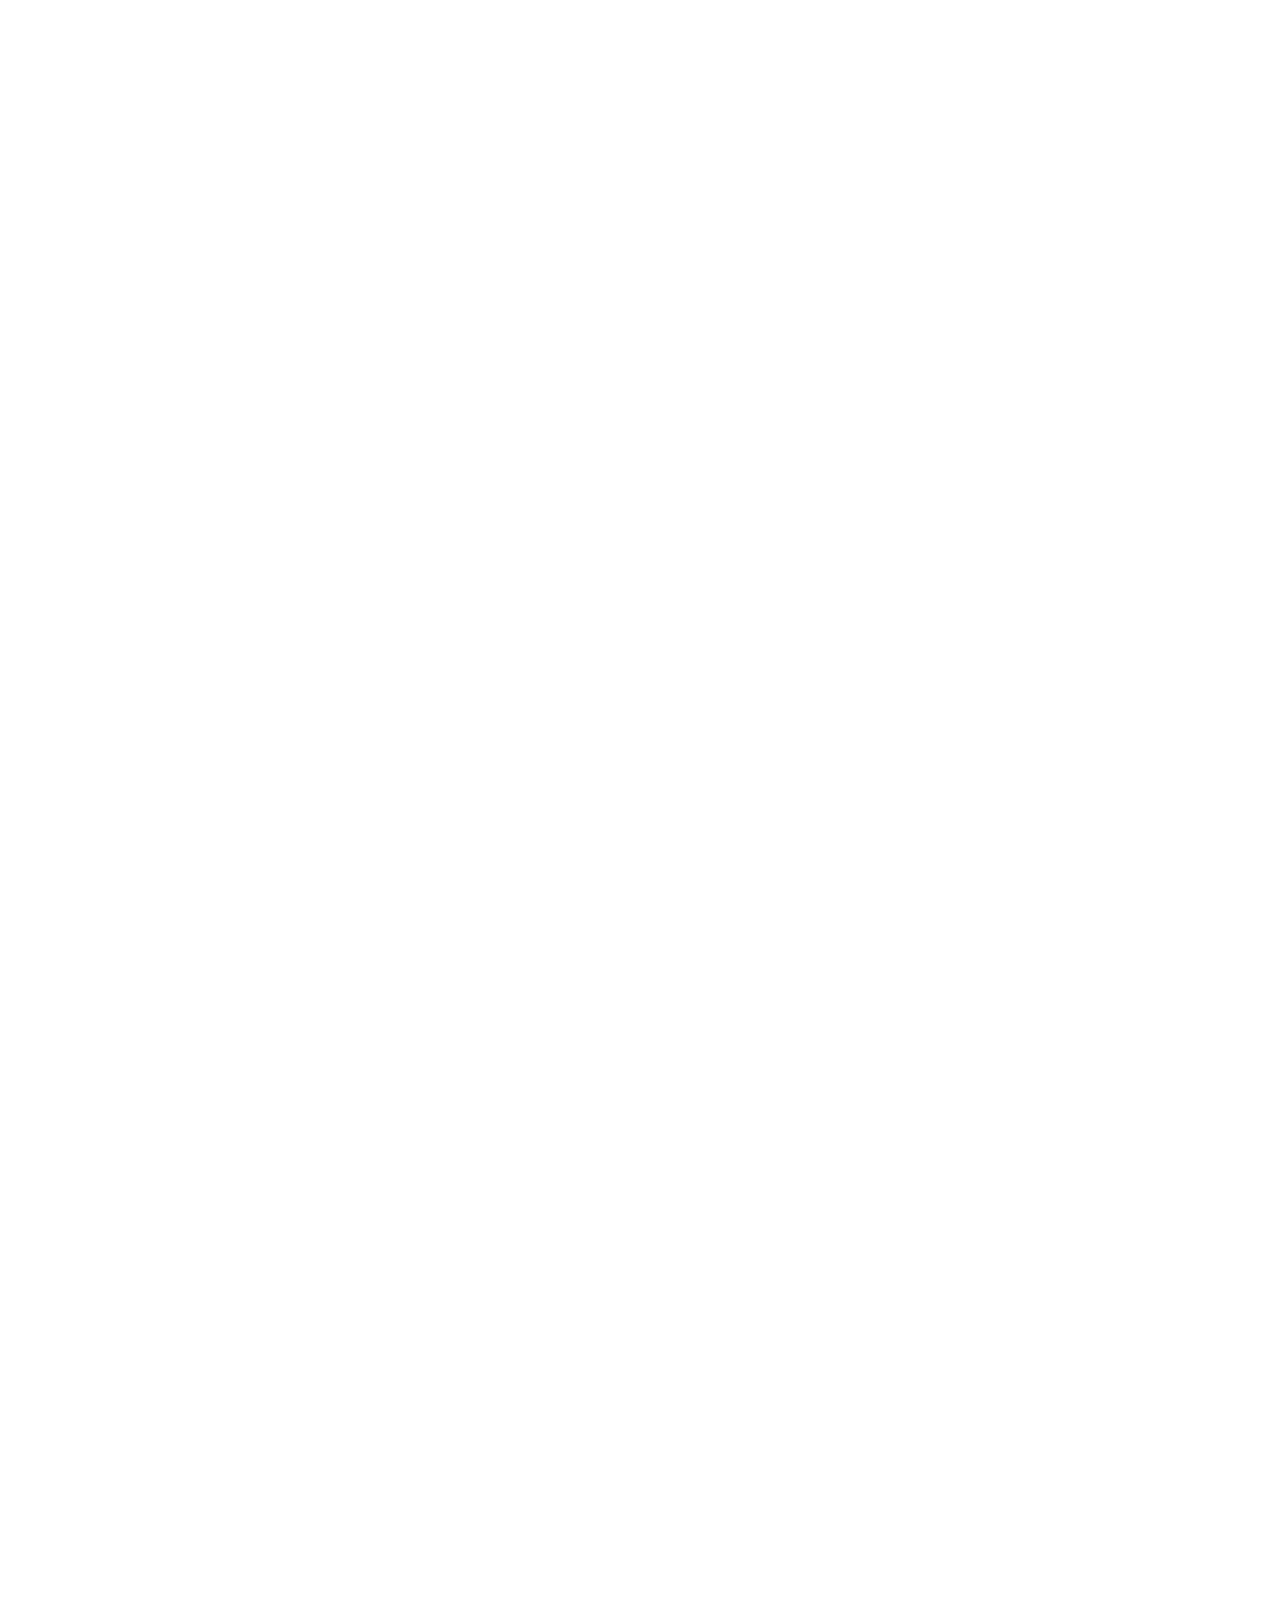
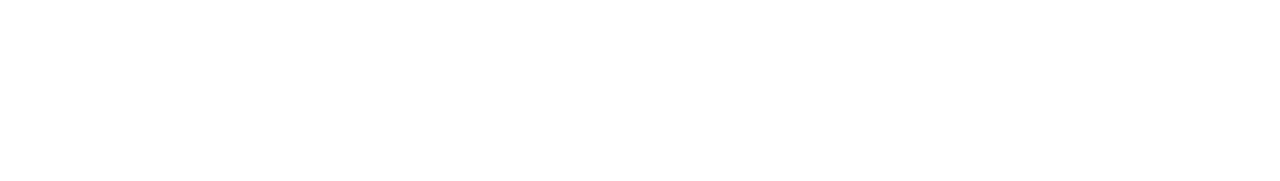
==== faq.html @ 823757e2 "gt" ====
<!DOCTYPE html><!-- This site was created in Webflow. http://www.webflow.com --><!-- Last Published: Thu Oct 17 2019 16:10:57 GMT+0000 (UTC) --><html data-wf-domain="portofino-html.webflow.io" data-wf-page="5d641ffe58306b16bcf50962" data-wf-site="5d5eb926aeeaa5f076cb27aa"><head><meta charset="utf-8"/><title>/Instructions</title><meta content="Portofino is a One Page Webflow site Built for Real Estate Agencies and Agents that want to showcase their Single Properties or Rentals. Portofino includes Lightbox Galleries, Amenities, Description, Specifications, Location, Slides, Features, CTAs, Testimonial and Contact Sections. Beautiful designed and 100% responsive ready, Portofino is your best option for your Real Estate business." name="description"/><meta content="/Instructions" property="og:title"/><meta content="Portofino is a One Page Webflow site Built for Real Estate Agencies and Agents that want to showcase their Single Properties or Rentals. Portofino includes Lightbox Galleries, Amenities, Description, Specifications, Location, Slides, Features, CTAs, Testimonial and Contact Sections. Beautiful designed and 100% responsive ready, Portofino is your best option for your Real Estate business." property="og:description"/><meta content="summary" name="twitter:card"/><meta content="width=device-width, initial-scale=1" name="viewport"/><meta content="Webflow" name="generator"/><link href="https://assets.website-files.com/5d5eb926aeeaa5f076cb27aa/css/portofino-html.webflow.e2b1df0bd.css" rel="stylesheet" type="text/css"/><script src="https://ajax.googleapis.com/ajax/libs/webfont/1.6.26/webfont.js" type="text/javascript"></script><script type="text/javascript">WebFont.load({  google: {    families: ["Cormorant Garamond:300,300italic,regular,italic,500,500italic,600,600italic,700,700italic","Roboto:100,300,regular,500"]  }});</script><!--[if lt IE 9]><script src="https://cdnjs.cloudflare.com/ajax/libs/html5shiv/3.7.3/html5shiv.min.js" type="text/javascript"></script><![endif]--><script type="text/javascript">!function(o,c){var n=c.documentElement,t=" w-mod-";n.className+=t+"js",("ontouchstart"in o||o.DocumentTouch&&c instanceof DocumentTouch)&&(n.className+=t+"touch")}(window,document);</script><link href="https://assets.website-files.com/5d5eb926aeeaa5f076cb27aa/5d5ebbe26e0dbce34eab5b13_32x32.png" rel="shortcut icon" type="image/x-icon"/><link href="https://assets.website-files.com/5d5eb926aeeaa5f076cb27aa/5d5ebbe56e0dbc2c44ab5b2c_256x256.jpg" rel="apple-touch-icon"/></head><body><div class="preloader"><img src="https://assets.website-files.com/5d5eb926aeeaa5f076cb27aa/5d601fbea7638f1cd5529df4_Dual%20Ring-1s-200px.gif" width="50" alt=""/><div class="top-margin _10-pixels"><img src="https://assets.website-files.com/5d5eb926aeeaa5f076cb27aa/5d5ebccf32acf9f7c722daf3_Logo.png" width="140" alt=""/></div></div><div style="opacity:0" class="content"><div data-collapse="medium" data-animation="default" data-duration="400" class="navbar w-nav"><div class="content-wrapper wide w-container"><a href="/" class="brand w-nav-brand"><img src="https://assets.website-files.com/5d5eb926aeeaa5f076cb27aa/5d5ebccf32acf9f7c722daf3_Logo.png" width="119.5" alt=""/></a><nav role="navigation" class="nav-menu w-nav-menu"><div data-delay="0" data-hover="1" class="dropdown w-dropdown"><div class="dropdown-toggle w-dropdown-toggle"><div class="dropdown-arrow w-icon-dropdown-toggle"></div><div>Pages</div></div><nav class="dropdown-list w-dropdown-list"><a href="https://portofino-html.webflow.io/404" target="_blank" class="dropdown-link w-dropdown-link">404</a><a href="https://portofino-html.webflow.io/401" target="_blank" class="dropdown-link w-dropdown-link">Password</a><a href="/instructions" class="dropdown-link w-dropdown-link w--current">Instructions</a><a href="/style-guide" class="dropdown-link w-dropdown-link">Style Guide</a><a href="/licensing" class="dropdown-link w-dropdown-link">Licensing</a></nav></div><a href="#" data-w-id="ee2c56ac-1020-659a-fa32-1729d92b30f6" class="navlink w-inline-block"><div>Intro</div><div class="underline-fix"></div></a><a href="#" data-w-id="ee2c56ac-1020-659a-fa32-1729d92b30fa" class="navlink w-inline-block"><div>Gallery</div><div class="underline-fix"></div></a><a href="#" data-w-id="ee2c56ac-1020-659a-fa32-1729d92b30fe" class="navlink w-inline-block"><div>Amenities</div><div class="underline-fix"></div></a><a href="#" data-w-id="ee2c56ac-1020-659a-fa32-1729d92b3102" class="navlink w-inline-block"><div>Location</div><div class="underline-fix"></div></a><a href="#" data-w-id="ee2c56ac-1020-659a-fa32-1729d92b3106" class="navlink w-inline-block"><div>Contact Us</div><div class="underline-fix"></div></a><a href="#" class="call-us w-inline-block"><div class="phone"><div class="negative-margin"><img src="https://assets.website-files.com/5d5eb926aeeaa5f076cb27aa/5d5f19ea1141b325efe02687_logotipo-de-whatsapp.svg" width="17" alt="" class="image"/></div><div class="call-text">436-256-752</div></div></a></nav><div class="menu-button w-nav-button"><div class="w-icon-nav-menu"></div></div></div></div><div id="Top" class="hero-section inner"><div data-w-id="85056623-fe60-7bb3-1d47-a118d918d70a" class="absolute inner"></div><div class="content-wrapper inner w-container"><div class="hero-text-box"><div><h1 class="h1-hero">Instructions</h1></div><div><div class="title white">learn step by step</div></div></div></div></div><div id="Intro" class="content-section double"><div class="content-wrapper w-container"><div class="top-margin _20-pixels"><div class="narrow-wrapper"><div class="faq-set"><div><div class="side-padding"></div></div><div class="top-margin _30-pixels"><div class="accordion-wrapper"><a href="#" data-w-id="9cad1baf-4f5d-f20d-5de7-de2d1a74ac4f" class="accordion-item-trigger w-inline-block"><div class="full-width"><div class="flex-no-wrap"><h3 class="question">How Can Change The Hero Image?</h3></div></div><div class="open-close-box"><img src="https://assets.website-files.com/5d5eb926aeeaa5f076cb27aa/5d6420c358306bfcf3f50d65_flecha-hacia-abajo.svg" width="15" style="-webkit-transform:translate3d(0, 0, 0) scale3d(1, 1, 1) rotateX(0) rotateY(0) rotateZ(-90DEG) skew(0, 0);-moz-transform:translate3d(0, 0, 0) scale3d(1, 1, 1) rotateX(0) rotateY(0) rotateZ(-90DEG) skew(0, 0);-ms-transform:translate3d(0, 0, 0) scale3d(1, 1, 1) rotateX(0) rotateY(0) rotateZ(-90DEG) skew(0, 0);transform:translate3d(0, 0, 0) scale3d(1, 1, 1) rotateX(0) rotateY(0) rotateZ(-90DEG) skew(0, 0)" alt="" class="faq-arrow"/></div></a><div style="height:0PX" class="accordion-item-content"><div class="flex-no-wrap"><div class="overflow-hidden"><p class="answer">1. Select the element labeled as Absolute.</p><p class="answer">2. Go to the Style Panel and under  BACKGROUNDs select an image or upload a new one</p><p class="answer">3. Done!</p><p class="answer">You can do the same things for the rest of the images on this template.</p><div style="padding-top:75%" id="w-node-5cb269f218ce-bcf50962" class="w-video w-embed"><iframe class="embedly-embed" src="//cdn.embedly.com/widgets/media.html?src=https%3A%2F%2Fwww.loom.com%2Fembed%2F52ecf259bf124b3690995ee816c712de&url=https%3A%2F%2Fwww.loom.com%2Fshare%2F52ecf259bf124b3690995ee816c712de&image=https%3A%2F%2Fcdn.loom.com%2Fsessions%2Fthumbnails%2F52ecf259bf124b3690995ee816c712de-00001.jpg&key=c4e54deccf4d4ec997a64902e9a30300&type=text%2Fhtml&schema=loom" scrolling="no" frameborder="0" allow="autoplay; fullscreen" allowfullscreen="true"></iframe></div></div></div></div></div><div class="accordion-wrapper"><a href="#" data-w-id="e7902cb4-4b61-aa48-faab-25789357d998" class="accordion-item-trigger w-inline-block"><div class="full-width"><div class="flex-no-wrap"><h3 class="question">How Can Change The Gallery Images?</h3></div></div><div class="open-close-box"><img src="https://assets.website-files.com/5d5eb926aeeaa5f076cb27aa/5d6420c358306bfcf3f50d65_flecha-hacia-abajo.svg" width="15" style="-webkit-transform:translate3d(0, 0, 0) scale3d(1, 1, 1) rotateX(0) rotateY(0) rotateZ(-90DEG) skew(0, 0);-moz-transform:translate3d(0, 0, 0) scale3d(1, 1, 1) rotateX(0) rotateY(0) rotateZ(-90DEG) skew(0, 0);-ms-transform:translate3d(0, 0, 0) scale3d(1, 1, 1) rotateX(0) rotateY(0) rotateZ(-90DEG) skew(0, 0);transform:translate3d(0, 0, 0) scale3d(1, 1, 1) rotateX(0) rotateY(0) rotateZ(-90DEG) skew(0, 0)" alt="" class="faq-arrow"/></div></a><div style="height:0PX" class="accordion-item-content"><div class="flex-no-wrap"><div class="overflow-hidden"><p class="answer">1. Select the element labeled as Absolute Hover.</p><p class="answer">2. Go to the Style Panel and under  BACKGROUNDs select an image or upload a new one</p><p class="answer">3. Select the Lightbox element labeled as Full Box Width </p><p class="answer">4. Finally, go the settings panel and change the image of the Lightbox.</p><p class="answer">Done!</p><div style="padding-top:75%" id="w-node-25789357d9aa-bcf50962" class="w-video w-embed"><iframe class="embedly-embed" src="//cdn.embedly.com/widgets/media.html?src=https%3A%2F%2Fwww.loom.com%2Fembed%2Fef0c40c4dd654381add3846540bcf519&url=https%3A%2F%2Fwww.loom.com%2Fshare%2Fef0c40c4dd654381add3846540bcf519&image=https%3A%2F%2Fcdn.loom.com%2Fsessions%2Fthumbnails%2Fef0c40c4dd654381add3846540bcf519-00001.jpg&key=96f1f04c5f4143bcb0f2e68c87d65feb&type=text%2Fhtml&schema=loom" scrolling="no" frameborder="0" allow="autoplay; fullscreen" allowfullscreen="true"></iframe></div></div></div></div></div><div class="accordion-wrapper"><a href="#" data-w-id="875ba609-2262-8c91-3735-95398ef5a7b2" class="accordion-item-trigger w-inline-block"><div class="full-width"><div class="flex-no-wrap"><h3 class="question">How Can I Edit a Heading, Paragraph, Links, etc?</h3></div></div><div class="open-close-box"><img src="https://assets.website-files.com/5d5eb926aeeaa5f076cb27aa/5d6420c358306bfcf3f50d65_flecha-hacia-abajo.svg" width="15" style="-webkit-transform:translate3d(0, 0, 0) scale3d(1, 1, 1) rotateX(0) rotateY(0) rotateZ(-90DEG) skew(0, 0);-moz-transform:translate3d(0, 0, 0) scale3d(1, 1, 1) rotateX(0) rotateY(0) rotateZ(-90DEG) skew(0, 0);-ms-transform:translate3d(0, 0, 0) scale3d(1, 1, 1) rotateX(0) rotateY(0) rotateZ(-90DEG) skew(0, 0);transform:translate3d(0, 0, 0) scale3d(1, 1, 1) rotateX(0) rotateY(0) rotateZ(-90DEG) skew(0, 0)" alt="" class="faq-arrow"/></div></a><div style="height:0PX" class="accordion-item-content"><div class="flex-no-wrap"><div class="overflow-hidden"><p class="answer">1. Select the element to edit</p><p class="answer">2. Go to the Style Panel and under the Selector SELECT the &quot;All x element&quot; .</p><p class="answer">3. Make your edits.</p><img src="https://assets.website-files.com/5ac4f751b50fc9186ae6aeb1/5ac4fca76484cf8e613eeb99_5a8c587580b83a00011fe12a_5a301dd647c38400019eae1f_Edit.gif" alt="" class="bottom-margin _20-pixels"/></div></div></div></div></div></div><div class="faq-set"><div><div class="side-padding"><h3>Important Notes</h3></div></div><div class="top-margin _30-pixels"><div class="accordion-wrapper"><a href="#" data-w-id="22975ec3-c88a-491c-32ca-de0596d61f9c" class="accordion-item-trigger w-inline-block"><div class="full-width"><div class="flex-no-wrap"><h3 class="question">Use same size for your post Main images.</h3></div></div><div class="open-close-box"><img src="https://assets.website-files.com/5d5eb926aeeaa5f076cb27aa/5d6420c358306bfcf3f50d65_flecha-hacia-abajo.svg" width="15" style="-webkit-transform:translate3d(0, 0, 0) scale3d(1, 1, 1) rotateX(0) rotateY(0) rotateZ(-90DEG) skew(0, 0);-moz-transform:translate3d(0, 0, 0) scale3d(1, 1, 1) rotateX(0) rotateY(0) rotateZ(-90DEG) skew(0, 0);-ms-transform:translate3d(0, 0, 0) scale3d(1, 1, 1) rotateX(0) rotateY(0) rotateZ(-90DEG) skew(0, 0);transform:translate3d(0, 0, 0) scale3d(1, 1, 1) rotateX(0) rotateY(0) rotateZ(-90DEG) skew(0, 0)" alt="" class="faq-arrow"/></div></a><div style="height:0PX" class="accordion-item-content"><div class="flex-no-wrap"><div class="overflow-hidden"><p class="answer">We recommend to use high quality 2x (double the size) images</p></div></div></div></div><div class="accordion-wrapper"><a href="#" data-w-id="22975ec3-c88a-491c-32ca-de0596d61fa9" class="accordion-item-trigger w-inline-block"><div class="full-width"><div class="flex-no-wrap"><h3 class="question">Optimize your Images before uploading them.</h3></div></div><div class="open-close-box"><img src="https://assets.website-files.com/5d5eb926aeeaa5f076cb27aa/5d6420c358306bfcf3f50d65_flecha-hacia-abajo.svg" width="15" style="-webkit-transform:translate3d(0, 0, 0) scale3d(1, 1, 1) rotateX(0) rotateY(0) rotateZ(-90DEG) skew(0, 0);-moz-transform:translate3d(0, 0, 0) scale3d(1, 1, 1) rotateX(0) rotateY(0) rotateZ(-90DEG) skew(0, 0);-ms-transform:translate3d(0, 0, 0) scale3d(1, 1, 1) rotateX(0) rotateY(0) rotateZ(-90DEG) skew(0, 0);transform:translate3d(0, 0, 0) scale3d(1, 1, 1) rotateX(0) rotateY(0) rotateZ(-90DEG) skew(0, 0)" alt="" class="faq-arrow"/></div></a><div style="height:0PX" class="accordion-item-content"><div class="flex-no-wrap"><div class="overflow-hidden"><p class="answer">In order to achieve better loading time we recommend to optimize all your pictures using services like <a href="http://Tinypng.com" target="_blank">Tinypng.com</a></p></div></div></div></div><div class="accordion-wrapper"><a href="#" data-w-id="22975ec3-c88a-491c-32ca-de0596d61fb8" class="accordion-item-trigger w-inline-block"><div class="full-width"><div class="flex-no-wrap"><h3 class="question">Use SVG icons</h3></div></div><div class="open-close-box"><img src="https://assets.website-files.com/5d5eb926aeeaa5f076cb27aa/5d6420c358306bfcf3f50d65_flecha-hacia-abajo.svg" width="15" style="-webkit-transform:translate3d(0, 0, 0) scale3d(1, 1, 1) rotateX(0) rotateY(0) rotateZ(-90DEG) skew(0, 0);-moz-transform:translate3d(0, 0, 0) scale3d(1, 1, 1) rotateX(0) rotateY(0) rotateZ(-90DEG) skew(0, 0);-ms-transform:translate3d(0, 0, 0) scale3d(1, 1, 1) rotateX(0) rotateY(0) rotateZ(-90DEG) skew(0, 0);transform:translate3d(0, 0, 0) scale3d(1, 1, 1) rotateX(0) rotateY(0) rotateZ(-90DEG) skew(0, 0)" alt="" class="faq-arrow"/></div></a><div style="height:0PX" class="accordion-item-content"><div class="flex-no-wrap"><div class="overflow-hidden"><p class="answer">For a high quality visual experience for your users we recommend using svg icons. You can visit <a href="https://www.flaticon.es/" target="_blank">flaticon.es</a> to find and customize svg icons.</p></div></div></div></div></div></div><div class="faq-set"><div><div class="side-padding"><h3>Template Version</h3></div></div><div class="top-margin _30-pixels"><div class="accordion-wrapper"><a href="#" data-w-id="22975ec3-c88a-491c-32ca-de0596d61fce" class="accordion-item-trigger w-inline-block"><div class="full-width"><div class="flex-no-wrap"><h3 class="question">Current Version</h3></div></div><div class="open-close-box"><img src="https://assets.website-files.com/5d5eb926aeeaa5f076cb27aa/5d6420c358306bfcf3f50d65_flecha-hacia-abajo.svg" width="15" style="-webkit-transform:translate3d(0, 0, 0) scale3d(1, 1, 1) rotateX(0) rotateY(0) rotateZ(-90DEG) skew(0, 0);-moz-transform:translate3d(0, 0, 0) scale3d(1, 1, 1) rotateX(0) rotateY(0) rotateZ(-90DEG) skew(0, 0);-ms-transform:translate3d(0, 0, 0) scale3d(1, 1, 1) rotateX(0) rotateY(0) rotateZ(-90DEG) skew(0, 0);transform:translate3d(0, 0, 0) scale3d(1, 1, 1) rotateX(0) rotateY(0) rotateZ(-90DEG) skew(0, 0)" alt="" class="faq-arrow"/></div></a><div style="height:0PX" class="accordion-item-content"><div class="flex-no-wrap"><div class="overflow-hidden"><p class="answer">1.3 Faq Section and Section with slider added</p><p class="answer">1.2 Hover state added to Badge button</p><p class="answer">1.1 Instructions added</p><p class="answer">1.0 Initial template version</p></div></div></div></div></div></div><div class="faq-set no-margin"><div><div class="side-padding"><h3>Support</h3></div></div><div class="top-margin _30-pixels"><div class="accordion-wrapper"><a href="#" data-w-id="22975ec3-c88a-491c-32ca-de0596d61fe1" class="accordion-item-trigger w-inline-block"><div class="full-width"><div class="flex-no-wrap"><h3 class="question">Contact Support</h3></div></div><div class="open-close-box"><img src="https://assets.website-files.com/5d5eb926aeeaa5f076cb27aa/5d6420c358306bfcf3f50d65_flecha-hacia-abajo.svg" width="15" style="-webkit-transform:translate3d(0, 0, 0) scale3d(1, 1, 1) rotateX(0) rotateY(0) rotateZ(-90DEG) skew(0, 0);-moz-transform:translate3d(0, 0, 0) scale3d(1, 1, 1) rotateX(0) rotateY(0) rotateZ(-90DEG) skew(0, 0);-ms-transform:translate3d(0, 0, 0) scale3d(1, 1, 1) rotateX(0) rotateY(0) rotateZ(-90DEG) skew(0, 0);transform:translate3d(0, 0, 0) scale3d(1, 1, 1) rotateX(0) rotateY(0) rotateZ(-90DEG) skew(0, 0)" alt="" class="faq-arrow"/></div></a><div style="height:0PX" class="accordion-item-content"><div class="flex-no-wrap"><div class="overflow-hidden"><p class="answer">If you need further help you can contact me <a href="mailto:portentus.themes@gmail.com?subject=Portofino%20Template%20Support">here</a>.</p></div></div></div></div></div></div></div></div></div></div><div class="footer"><div class="content-wrapper wide w-container"><div class="flex-space wrap"><a href="/" class="logo w-inline-block"><img src="https://assets.website-files.com/5d5eb926aeeaa5f076cb27aa/5d5ebccfffcccb4abe92d770_Logo-b.png" width="119.5" alt=""/></a><div class="footer-links"><div><a href="https://webflow.com/templates/html/portofino-real-estate-website-template" target="_blank">Buy Template</a>  |  Version 1.3  |  Image <a href="/licensing">Licensing</a>  |  Made By <a href="http://pablo-ramos.webflow.io/" target="_blank">Pablo Ramos</a>  |  Visit My <a href="https://webflow.com/templates/designers/pablo-ramos" target="_blank">Templates</a>  |  Powered By <a href="http://webflow.com/" target="_blank">Webflow</a><br/></div></div></div></div></div><a href="#Top" data-w-id="35223ab3-8356-537a-c418-f255e6dff1c4" style="opacity:0;display:none" class="go-up-button w-inline-block"></a></div><script src="https://d3e54v103j8qbb.cloudfront.net/js/jquery-3.4.1.min.220afd743d.js" type="text/javascript" integrity="sha256-CSXorXvZcTkaix6Yvo6HppcZGetbYMGWSFlBw8HfCJo=" crossorigin="anonymous"></script><script src="https://assets.website-files.com/5d5eb926aeeaa5f076cb27aa/js/webflow.96f1d5dd7.js" type="text/javascript"></script><!--[if lte IE 9]><script src="//cdnjs.cloudflare.com/ajax/libs/placeholders/3.0.2/placeholders.min.js"></script><![endif]--></body></html>
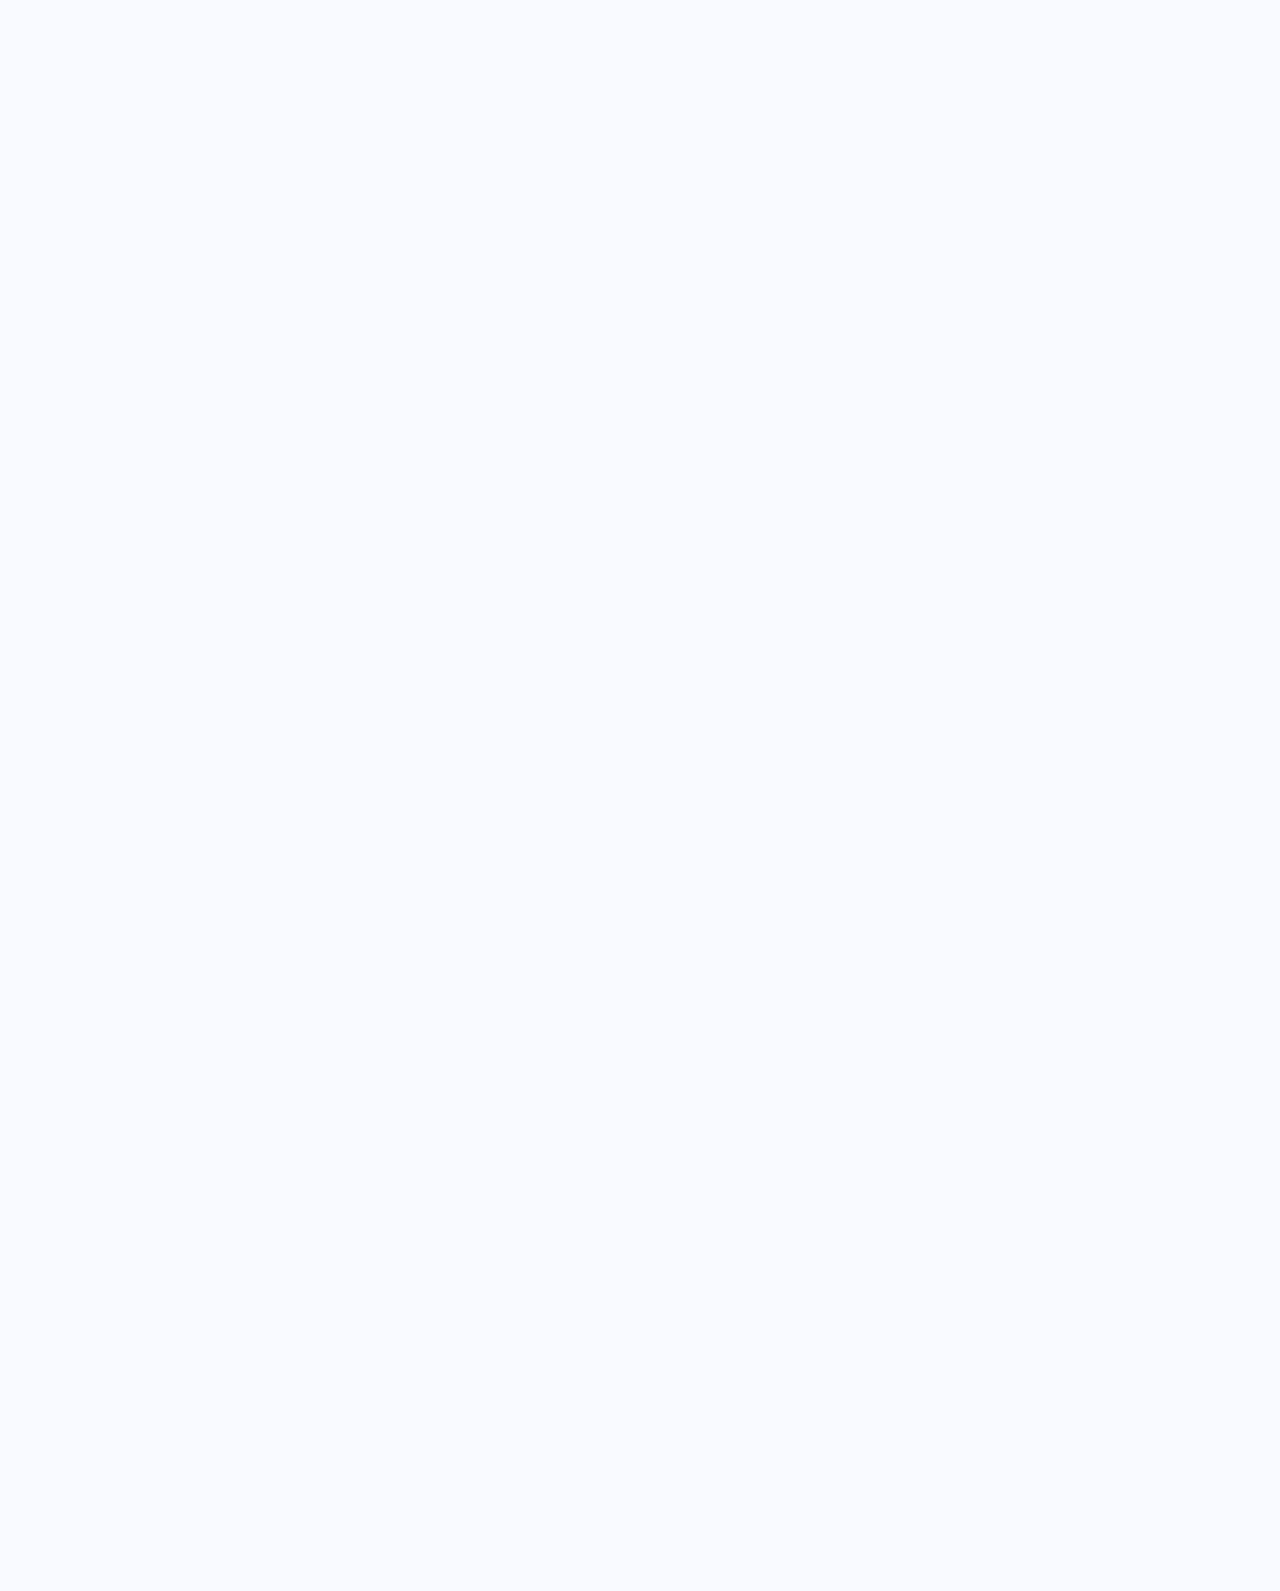
==== commit fd7b664b: "gt" ====
--- a/faq.html
+++ b/faq.html
@@ -1,2 +1,109 @@
-
-<!DOCTYPE html><!-- This site was created in Webflow. http://www.webflow.com --><!-- Last Published: Thu Oct 17 2019 16:10:57 GMT+0000 (UTC) --><html data-wf-domain="portofino-html.webflow.io" data-wf-page="5d641ffe58306b16bcf50962" data-wf-site="5d5eb926aeeaa5f076cb27aa"><head><meta charset="utf-8"/><title>/Instructions</title><meta content="Portofino is a One Page Webflow site Built for Real Estate Agencies and Agents that want to showcase their Single Properties or Rentals. Portofino includes Lightbox Galleries, Amenities, Description, Specifications, Location, Slides, Features, CTAs, Testimonial and Contact Sections. Beautiful designed and 100% responsive ready, Portofino is your best option for your Real Estate business." name="description"/><meta content="/Instructions" property="og:title"/><meta content="Portofino is a One Page Webflow site Built for Real Estate Agencies and Agents that want to showcase their Single Properties or Rentals. Portofino includes Lightbox Galleries, Amenities, Description, Specifications, Location, Slides, Features, CTAs, Testimonial and Contact Sections. Beautiful designed and 100% responsive ready, Portofino is your best option for your Real Estate business." property="og:description"/><meta content="summary" name="twitter:card"/><meta content="width=device-width, initial-scale=1" name="viewport"/><meta content="Webflow" name="generator"/><link href="https://assets.website-files.com/5d5eb926aeeaa5f076cb27aa/css/portofino-html.webflow.e2b1df0bd.css" rel="stylesheet" type="text/css"/><script src="https://ajax.googleapis.com/ajax/libs/webfont/1.6.26/webfont.js" type="text/javascript"></script><script type="text/javascript">WebFont.load({  google: {    families: ["Cormorant Garamond:300,300italic,regular,italic,500,500italic,600,600italic,700,700italic","Roboto:100,300,regular,500"]  }});</script><!--[if lt IE 9]><script src="https://cdnjs.cloudflare.com/ajax/libs/html5shiv/3.7.3/html5shiv.min.js" type="text/javascript"></script><![endif]--><script type="text/javascript">!function(o,c){var n=c.documentElement,t=" w-mod-";n.className+=t+"js",("ontouchstart"in o||o.DocumentTouch&&c instanceof DocumentTouch)&&(n.className+=t+"touch")}(window,document);</script><link href="https://assets.website-files.com/5d5eb926aeeaa5f076cb27aa/5d5ebbe26e0dbce34eab5b13_32x32.png" rel="shortcut icon" type="image/x-icon"/><link href="https://assets.website-files.com/5d5eb926aeeaa5f076cb27aa/5d5ebbe56e0dbc2c44ab5b2c_256x256.jpg" rel="apple-touch-icon"/></head><body><div class="preloader"><img src="https://assets.website-files.com/5d5eb926aeeaa5f076cb27aa/5d601fbea7638f1cd5529df4_Dual%20Ring-1s-200px.gif" width="50" alt=""/><div class="top-margin _10-pixels"><img src="https://assets.website-files.com/5d5eb926aeeaa5f076cb27aa/5d5ebccf32acf9f7c722daf3_Logo.png" width="140" alt=""/></div></div><div style="opacity:0" class="content"><div data-collapse="medium" data-animation="default" data-duration="400" class="navbar w-nav"><div class="content-wrapper wide w-container"><a href="/" class="brand w-nav-brand"><img src="https://assets.website-files.com/5d5eb926aeeaa5f076cb27aa/5d5ebccf32acf9f7c722daf3_Logo.png" width="119.5" alt=""/></a><nav role="navigation" class="nav-menu w-nav-menu"><div data-delay="0" data-hover="1" class="dropdown w-dropdown"><div class="dropdown-toggle w-dropdown-toggle"><div class="dropdown-arrow w-icon-dropdown-toggle"></div><div>Pages</div></div><nav class="dropdown-list w-dropdown-list"><a href="https://portofino-html.webflow.io/404" target="_blank" class="dropdown-link w-dropdown-link">404</a><a href="https://portofino-html.webflow.io/401" target="_blank" class="dropdown-link w-dropdown-link">Password</a><a href="/instructions" class="dropdown-link w-dropdown-link w--current">Instructions</a><a href="/style-guide" class="dropdown-link w-dropdown-link">Style Guide</a><a href="/licensing" class="dropdown-link w-dropdown-link">Licensing</a></nav></div><a href="#" data-w-id="ee2c56ac-1020-659a-fa32-1729d92b30f6" class="navlink w-inline-block"><div>Intro</div><div class="underline-fix"></div></a><a href="#" data-w-id="ee2c56ac-1020-659a-fa32-1729d92b30fa" class="navlink w-inline-block"><div>Gallery</div><div class="underline-fix"></div></a><a href="#" data-w-id="ee2c56ac-1020-659a-fa32-1729d92b30fe" class="navlink w-inline-block"><div>Amenities</div><div class="underline-fix"></div></a><a href="#" data-w-id="ee2c56ac-1020-659a-fa32-1729d92b3102" class="navlink w-inline-block"><div>Location</div><div class="underline-fix"></div></a><a href="#" data-w-id="ee2c56ac-1020-659a-fa32-1729d92b3106" class="navlink w-inline-block"><div>Contact Us</div><div class="underline-fix"></div></a><a href="#" class="call-us w-inline-block"><div class="phone"><div class="negative-margin"><img src="https://assets.website-files.com/5d5eb926aeeaa5f076cb27aa/5d5f19ea1141b325efe02687_logotipo-de-whatsapp.svg" width="17" alt="" class="image"/></div><div class="call-text">436-256-752</div></div></a></nav><div class="menu-button w-nav-button"><div class="w-icon-nav-menu"></div></div></div></div><div id="Top" class="hero-section inner"><div data-w-id="85056623-fe60-7bb3-1d47-a118d918d70a" class="absolute inner"></div><div class="content-wrapper inner w-container"><div class="hero-text-box"><div><h1 class="h1-hero">Instructions</h1></div><div><div class="title white">learn step by step</div></div></div></div></div><div id="Intro" class="content-section double"><div class="content-wrapper w-container"><div class="top-margin _20-pixels"><div class="narrow-wrapper"><div class="faq-set"><div><div class="side-padding"></div></div><div class="top-margin _30-pixels"><div class="accordion-wrapper"><a href="#" data-w-id="9cad1baf-4f5d-f20d-5de7-de2d1a74ac4f" class="accordion-item-trigger w-inline-block"><div class="full-width"><div class="flex-no-wrap"><h3 class="question">How Can Change The Hero Image?</h3></div></div><div class="open-close-box"><img src="https://assets.website-files.com/5d5eb926aeeaa5f076cb27aa/5d6420c358306bfcf3f50d65_flecha-hacia-abajo.svg" width="15" style="-webkit-transform:translate3d(0, 0, 0) scale3d(1, 1, 1) rotateX(0) rotateY(0) rotateZ(-90DEG) skew(0, 0);-moz-transform:translate3d(0, 0, 0) scale3d(1, 1, 1) rotateX(0) rotateY(0) rotateZ(-90DEG) skew(0, 0);-ms-transform:translate3d(0, 0, 0) scale3d(1, 1, 1) rotateX(0) rotateY(0) rotateZ(-90DEG) skew(0, 0);transform:translate3d(0, 0, 0) scale3d(1, 1, 1) rotateX(0) rotateY(0) rotateZ(-90DEG) skew(0, 0)" alt="" class="faq-arrow"/></div></a><div style="height:0PX" class="accordion-item-content"><div class="flex-no-wrap"><div class="overflow-hidden"><p class="answer">1. Select the element labeled as Absolute.</p><p class="answer">2. Go to the Style Panel and under  BACKGROUNDs select an image or upload a new one</p><p class="answer">3. Done!</p><p class="answer">You can do the same things for the rest of the images on this template.</p><div style="padding-top:75%" id="w-node-5cb269f218ce-bcf50962" class="w-video w-embed"><iframe class="embedly-embed" src="//cdn.embedly.com/widgets/media.html?src=https%3A%2F%2Fwww.loom.com%2Fembed%2F52ecf259bf124b3690995ee816c712de&url=https%3A%2F%2Fwww.loom.com%2Fshare%2F52ecf259bf124b3690995ee816c712de&image=https%3A%2F%2Fcdn.loom.com%2Fsessions%2Fthumbnails%2F52ecf259bf124b3690995ee816c712de-00001.jpg&key=c4e54deccf4d4ec997a64902e9a30300&type=text%2Fhtml&schema=loom" scrolling="no" frameborder="0" allow="autoplay; fullscreen" allowfullscreen="true"></iframe></div></div></div></div></div><div class="accordion-wrapper"><a href="#" data-w-id="e7902cb4-4b61-aa48-faab-25789357d998" class="accordion-item-trigger w-inline-block"><div class="full-width"><div class="flex-no-wrap"><h3 class="question">How Can Change The Gallery Images?</h3></div></div><div class="open-close-box"><img src="https://assets.website-files.com/5d5eb926aeeaa5f076cb27aa/5d6420c358306bfcf3f50d65_flecha-hacia-abajo.svg" width="15" style="-webkit-transform:translate3d(0, 0, 0) scale3d(1, 1, 1) rotateX(0) rotateY(0) rotateZ(-90DEG) skew(0, 0);-moz-transform:translate3d(0, 0, 0) scale3d(1, 1, 1) rotateX(0) rotateY(0) rotateZ(-90DEG) skew(0, 0);-ms-transform:translate3d(0, 0, 0) scale3d(1, 1, 1) rotateX(0) rotateY(0) rotateZ(-90DEG) skew(0, 0);transform:translate3d(0, 0, 0) scale3d(1, 1, 1) rotateX(0) rotateY(0) rotateZ(-90DEG) skew(0, 0)" alt="" class="faq-arrow"/></div></a><div style="height:0PX" class="accordion-item-content"><div class="flex-no-wrap"><div class="overflow-hidden"><p class="answer">1. Select the element labeled as Absolute Hover.</p><p class="answer">2. Go to the Style Panel and under  BACKGROUNDs select an image or upload a new one</p><p class="answer">3. Select the Lightbox element labeled as Full Box Width </p><p class="answer">4. Finally, go the settings panel and change the image of the Lightbox.</p><p class="answer">Done!</p><div style="padding-top:75%" id="w-node-25789357d9aa-bcf50962" class="w-video w-embed"><iframe class="embedly-embed" src="//cdn.embedly.com/widgets/media.html?src=https%3A%2F%2Fwww.loom.com%2Fembed%2Fef0c40c4dd654381add3846540bcf519&url=https%3A%2F%2Fwww.loom.com%2Fshare%2Fef0c40c4dd654381add3846540bcf519&image=https%3A%2F%2Fcdn.loom.com%2Fsessions%2Fthumbnails%2Fef0c40c4dd654381add3846540bcf519-00001.jpg&key=96f1f04c5f4143bcb0f2e68c87d65feb&type=text%2Fhtml&schema=loom" scrolling="no" frameborder="0" allow="autoplay; fullscreen" allowfullscreen="true"></iframe></div></div></div></div></div><div class="accordion-wrapper"><a href="#" data-w-id="875ba609-2262-8c91-3735-95398ef5a7b2" class="accordion-item-trigger w-inline-block"><div class="full-width"><div class="flex-no-wrap"><h3 class="question">How Can I Edit a Heading, Paragraph, Links, etc?</h3></div></div><div class="open-close-box"><img src="https://assets.website-files.com/5d5eb926aeeaa5f076cb27aa/5d6420c358306bfcf3f50d65_flecha-hacia-abajo.svg" width="15" style="-webkit-transform:translate3d(0, 0, 0) scale3d(1, 1, 1) rotateX(0) rotateY(0) rotateZ(-90DEG) skew(0, 0);-moz-transform:translate3d(0, 0, 0) scale3d(1, 1, 1) rotateX(0) rotateY(0) rotateZ(-90DEG) skew(0, 0);-ms-transform:translate3d(0, 0, 0) scale3d(1, 1, 1) rotateX(0) rotateY(0) rotateZ(-90DEG) skew(0, 0);transform:translate3d(0, 0, 0) scale3d(1, 1, 1) rotateX(0) rotateY(0) rotateZ(-90DEG) skew(0, 0)" alt="" class="faq-arrow"/></div></a><div style="height:0PX" class="accordion-item-content"><div class="flex-no-wrap"><div class="overflow-hidden"><p class="answer">1. Select the element to edit</p><p class="answer">2. Go to the Style Panel and under the Selector SELECT the &quot;All x element&quot; .</p><p class="answer">3. Make your edits.</p><img src="https://assets.website-files.com/5ac4f751b50fc9186ae6aeb1/5ac4fca76484cf8e613eeb99_5a8c587580b83a00011fe12a_5a301dd647c38400019eae1f_Edit.gif" alt="" class="bottom-margin _20-pixels"/></div></div></div></div></div></div><div class="faq-set"><div><div class="side-padding"><h3>Important Notes</h3></div></div><div class="top-margin _30-pixels"><div class="accordion-wrapper"><a href="#" data-w-id="22975ec3-c88a-491c-32ca-de0596d61f9c" class="accordion-item-trigger w-inline-block"><div class="full-width"><div class="flex-no-wrap"><h3 class="question">Use same size for your post Main images.</h3></div></div><div class="open-close-box"><img src="https://assets.website-files.com/5d5eb926aeeaa5f076cb27aa/5d6420c358306bfcf3f50d65_flecha-hacia-abajo.svg" width="15" style="-webkit-transform:translate3d(0, 0, 0) scale3d(1, 1, 1) rotateX(0) rotateY(0) rotateZ(-90DEG) skew(0, 0);-moz-transform:translate3d(0, 0, 0) scale3d(1, 1, 1) rotateX(0) rotateY(0) rotateZ(-90DEG) skew(0, 0);-ms-transform:translate3d(0, 0, 0) scale3d(1, 1, 1) rotateX(0) rotateY(0) rotateZ(-90DEG) skew(0, 0);transform:translate3d(0, 0, 0) scale3d(1, 1, 1) rotateX(0) rotateY(0) rotateZ(-90DEG) skew(0, 0)" alt="" class="faq-arrow"/></div></a><div style="height:0PX" class="accordion-item-content"><div class="flex-no-wrap"><div class="overflow-hidden"><p class="answer">We recommend to use high quality 2x (double the size) images</p></div></div></div></div><div class="accordion-wrapper"><a href="#" data-w-id="22975ec3-c88a-491c-32ca-de0596d61fa9" class="accordion-item-trigger w-inline-block"><div class="full-width"><div class="flex-no-wrap"><h3 class="question">Optimize your Images before uploading them.</h3></div></div><div class="open-close-box"><img src="https://assets.website-files.com/5d5eb926aeeaa5f076cb27aa/5d6420c358306bfcf3f50d65_flecha-hacia-abajo.svg" width="15" style="-webkit-transform:translate3d(0, 0, 0) scale3d(1, 1, 1) rotateX(0) rotateY(0) rotateZ(-90DEG) skew(0, 0);-moz-transform:translate3d(0, 0, 0) scale3d(1, 1, 1) rotateX(0) rotateY(0) rotateZ(-90DEG) skew(0, 0);-ms-transform:translate3d(0, 0, 0) scale3d(1, 1, 1) rotateX(0) rotateY(0) rotateZ(-90DEG) skew(0, 0);transform:translate3d(0, 0, 0) scale3d(1, 1, 1) rotateX(0) rotateY(0) rotateZ(-90DEG) skew(0, 0)" alt="" class="faq-arrow"/></div></a><div style="height:0PX" class="accordion-item-content"><div class="flex-no-wrap"><div class="overflow-hidden"><p class="answer">In order to achieve better loading time we recommend to optimize all your pictures using services like <a href="http://Tinypng.com" target="_blank">Tinypng.com</a></p></div></div></div></div><div class="accordion-wrapper"><a href="#" data-w-id="22975ec3-c88a-491c-32ca-de0596d61fb8" class="accordion-item-trigger w-inline-block"><div class="full-width"><div class="flex-no-wrap"><h3 class="question">Use SVG icons</h3></div></div><div class="open-close-box"><img src="https://assets.website-files.com/5d5eb926aeeaa5f076cb27aa/5d6420c358306bfcf3f50d65_flecha-hacia-abajo.svg" width="15" style="-webkit-transform:translate3d(0, 0, 0) scale3d(1, 1, 1) rotateX(0) rotateY(0) rotateZ(-90DEG) skew(0, 0);-moz-transform:translate3d(0, 0, 0) scale3d(1, 1, 1) rotateX(0) rotateY(0) rotateZ(-90DEG) skew(0, 0);-ms-transform:translate3d(0, 0, 0) scale3d(1, 1, 1) rotateX(0) rotateY(0) rotateZ(-90DEG) skew(0, 0);transform:translate3d(0, 0, 0) scale3d(1, 1, 1) rotateX(0) rotateY(0) rotateZ(-90DEG) skew(0, 0)" alt="" class="faq-arrow"/></div></a><div style="height:0PX" class="accordion-item-content"><div class="flex-no-wrap"><div class="overflow-hidden"><p class="answer">For a high quality visual experience for your users we recommend using svg icons. You can visit <a href="https://www.flaticon.es/" target="_blank">flaticon.es</a> to find and customize svg icons.</p></div></div></div></div></div></div><div class="faq-set"><div><div class="side-padding"><h3>Template Version</h3></div></div><div class="top-margin _30-pixels"><div class="accordion-wrapper"><a href="#" data-w-id="22975ec3-c88a-491c-32ca-de0596d61fce" class="accordion-item-trigger w-inline-block"><div class="full-width"><div class="flex-no-wrap"><h3 class="question">Current Version</h3></div></div><div class="open-close-box"><img src="https://assets.website-files.com/5d5eb926aeeaa5f076cb27aa/5d6420c358306bfcf3f50d65_flecha-hacia-abajo.svg" width="15" style="-webkit-transform:translate3d(0, 0, 0) scale3d(1, 1, 1) rotateX(0) rotateY(0) rotateZ(-90DEG) skew(0, 0);-moz-transform:translate3d(0, 0, 0) scale3d(1, 1, 1) rotateX(0) rotateY(0) rotateZ(-90DEG) skew(0, 0);-ms-transform:translate3d(0, 0, 0) scale3d(1, 1, 1) rotateX(0) rotateY(0) rotateZ(-90DEG) skew(0, 0);transform:translate3d(0, 0, 0) scale3d(1, 1, 1) rotateX(0) rotateY(0) rotateZ(-90DEG) skew(0, 0)" alt="" class="faq-arrow"/></div></a><div style="height:0PX" class="accordion-item-content"><div class="flex-no-wrap"><div class="overflow-hidden"><p class="answer">1.3 Faq Section and Section with slider added</p><p class="answer">1.2 Hover state added to Badge button</p><p class="answer">1.1 Instructions added</p><p class="answer">1.0 Initial template version</p></div></div></div></div></div></div><div class="faq-set no-margin"><div><div class="side-padding"><h3>Support</h3></div></div><div class="top-margin _30-pixels"><div class="accordion-wrapper"><a href="#" data-w-id="22975ec3-c88a-491c-32ca-de0596d61fe1" class="accordion-item-trigger w-inline-block"><div class="full-width"><div class="flex-no-wrap"><h3 class="question">Contact Support</h3></div></div><div class="open-close-box"><img src="https://assets.website-files.com/5d5eb926aeeaa5f076cb27aa/5d6420c358306bfcf3f50d65_flecha-hacia-abajo.svg" width="15" style="-webkit-transform:translate3d(0, 0, 0) scale3d(1, 1, 1) rotateX(0) rotateY(0) rotateZ(-90DEG) skew(0, 0);-moz-transform:translate3d(0, 0, 0) scale3d(1, 1, 1) rotateX(0) rotateY(0) rotateZ(-90DEG) skew(0, 0);-ms-transform:translate3d(0, 0, 0) scale3d(1, 1, 1) rotateX(0) rotateY(0) rotateZ(-90DEG) skew(0, 0);transform:translate3d(0, 0, 0) scale3d(1, 1, 1) rotateX(0) rotateY(0) rotateZ(-90DEG) skew(0, 0)" alt="" class="faq-arrow"/></div></a><div style="height:0PX" class="accordion-item-content"><div class="flex-no-wrap"><div class="overflow-hidden"><p class="answer">If you need further help you can contact me <a href="mailto:portentus.themes@gmail.com?subject=Portofino%20Template%20Support">here</a>.</p></div></div></div></div></div></div></div></div></div></div><div class="footer"><div class="content-wrapper wide w-container"><div class="flex-space wrap"><a href="/" class="logo w-inline-block"><img src="https://assets.website-files.com/5d5eb926aeeaa5f076cb27aa/5d5ebccfffcccb4abe92d770_Logo-b.png" width="119.5" alt=""/></a><div class="footer-links"><div><a href="https://webflow.com/templates/html/portofino-real-estate-website-template" target="_blank">Buy Template</a>  |  Version 1.3  |  Image <a href="/licensing">Licensing</a>  |  Made By <a href="http://pablo-ramos.webflow.io/" target="_blank">Pablo Ramos</a>  |  Visit My <a href="https://webflow.com/templates/designers/pablo-ramos" target="_blank">Templates</a>  |  Powered By <a href="http://webflow.com/" target="_blank">Webflow</a><br/></div></div></div></div></div><a href="#Top" data-w-id="35223ab3-8356-537a-c418-f255e6dff1c4" style="opacity:0;display:none" class="go-up-button w-inline-block"></a></div><script src="https://d3e54v103j8qbb.cloudfront.net/js/jquery-3.4.1.min.220afd743d.js" type="text/javascript" integrity="sha256-CSXorXvZcTkaix6Yvo6HppcZGetbYMGWSFlBw8HfCJo=" crossorigin="anonymous"></script><script src="https://assets.website-files.com/5d5eb926aeeaa5f076cb27aa/js/webflow.96f1d5dd7.js" type="text/javascript"></script><!--[if lte IE 9]><script src="//cdnjs.cloudflare.com/ajax/libs/placeholders/3.0.2/placeholders.min.js"></script><![endif]--></body></html>
+﻿
+<!DOCTYPE html>
+<html data-wf-domain="portofino-html.webflow.io" data-wf-page="5d641ffe58306b16bcf50962" data-wf-site="5d5eb926aeeaa5f076cb27aa">
+<head>
+    <meta charset="utf-8" />
+    <title>Instructions</title>
+    <meta content="Castleton is a One Page website Built for Real Estate Agencies and Agents that want to showcase their Single Properties or Rentals. Portofino includes Lightbox Galleries, Amenities, Description, Specifications, Location, Slides, Features, CTAs, Testimonial and Contact Sections. Beautiful designed and 100% responsive ready, Portofino is your best option for your Real Estate business." name="description" />
+    <meta content="/Instructions" property="og:title" />
+    <meta content="Castleton is a One Page website Built for Real Estate Agencies and Agents that want to showcase their Single Properties or Rentals. Portofino includes Lightbox Galleries, Amenities, Description, Specifications, Location, Slides, Features, CTAs, Testimonial and Contact Sections. Beautiful designed and 100% responsive ready, Portofino is your best option for your Real Estate business." property="og:description" />
+    <meta content="summary" name="twitter:card" />
+    <meta content="width=device-width, initial-scale=1" name="viewport" />
+    <meta content="Castleton" name="generator" />
+    <link href="https://jamespeterjacob.github.io/realestate/realstyle.css" rel="stylesheet" type="text/css" />
+    <script src="https://ajax.googleapis.com/ajax/libs/webfont/1.6.26/webfont.js" type="text/javascript"></script>
+    <script type="text/javascript">WebFont.load({ google: { families: ["Cormorant Garamond:300,300italic,regular,italic,500,500italic,600,600italic,700,700italic", "Roboto:100,300,regular,500"] } });</script><!--[if lt IE 9]><script src="https://cdnjs.cloudflare.com/ajax/libs/html5shiv/3.7.3/html5shiv.min.js" type="text/javascript"></script><![endif]-->
+    <script type="text/javascript">!function (o, c) { var n = c.documentElement, t = " w-mod-"; n.className += t + "js", ("ontouchstart" in o || o.DocumentTouch && c instanceof DocumentTouch) && (n.className += t + "touch") }(window, document);</script>
+    <link href="https://assets.website-files.com/5d5eb926aeeaa5f076cb27aa/5d5ebbe26e0dbce34eab5b13_32x32.png" rel="shortcut icon" type="image/x-icon" />
+    <link href="https://assets.website-files.com/5d5eb926aeeaa5f076cb27aa/5d5ebbe56e0dbc2c44ab5b2c_256x256.jpg" rel="apple-touch-icon" />
+</head>
+<body>
+    <div class="preloader">
+        <img src="https://assets.website-files.com/5d5eb926aeeaa5f076cb27aa/5d601fbea7638f1cd5529df4_Dual%20Ring-1s-200px.gif" width="50" alt="" />
+        <div class="top-margin _10-pixels">
+            <img src="https://jamespeterjacob.github.io/realestate/reallogo.png" width="140" alt="" />
+        </div>
+    </div>
+    <div style="opacity:0" class="content">
+        <div data-collapse="medium" data-animation="default" data-duration="400" class="navbar w-nav">
+            <div class="content-wrapper wide w-container">
+                <a href="/" class="brand w-nav-brand">
+                    <img src="https://assets.website-files.com/5d5eb926aeeaa5f076cb27aa/5d5ebccf32acf9f7c722daf3_Logo.png" width="119.5" alt="" />
+                </a>
+                <nav role="navigation" class="nav-menu w-nav-menu">
+                    <div data-delay="0" data-hover="1" class="dropdown w-dropdown">
+                        <div class="dropdown-toggle w-dropdown-toggle">
+                            <div class="dropdown-arrow w-icon-dropdown-toggle"></div>
+                            <div>About</div>
+                        </div><nav class="dropdown-list w-dropdown-list">
+                            <a href="https://jamespeterjacob.github.io/realestate/instructions" target="_blank" class="dropdown-link w-dropdown-link">FAQ</a>
+                            <a href="https://jamespeterjacob.github.io/realestate/login" target="_blank" class="dropdown-link w-dropdown-link">Login</a>
+                        </nav>
+                    </div>
+                    <a href="#Intro" data-w-id="ee2c56ac-1020-659a-fa32-1729d92b30f6" class="navlink w-inline-block">
+                        <div>Intro</div>
+                        <div class="underline-fix"></div>
+                    </a>
+                    <a href="#Gallery" data-w-id="ee2c56ac-1020-659a-fa32-1729d92b30fa" class="navlink w-inline-block"><div>Gallery</div><div class="underline-fix"></div></a><a href="#Amenities" data-w-id="ee2c56ac-1020-659a-fa32-1729d92b30fe" class="navlink w-inline-block"><div>Amenities</div><div class="underline-fix"></div></a><a href="#Location" data-w-id="ee2c56ac-1020-659a-fa32-1729d92b3102" class="navlink w-inline-block"><div>Location</div><div class="underline-fix"></div></a><a href="#Contact-Us" data-w-id="ee2c56ac-1020-659a-fa32-1729d92b3106" class="navlink w-inline-block"><div>Contact Us</div><div class="underline-fix"></div></a><a href="#" class="call-us w-inline-block"><div class="phone"><div class="negative-margin"><img src="https://assets.website-files.com/5d5eb926aeeaa5f076cb27aa/5d5f19ea1141b325efe02687_logotipo-de-whatsapp.svg" width="17" alt="" class="image" /></div><div class="call-text">436-256-752</div></div></a>
+                </nav>
+                <div class="menu-button w-nav-button">
+                    <div class="w-icon-nav-menu"></div>
+                </div>
+            </div>
+        </div>
+        <div id="Top" class="hero-section inner">
+            <div data-w-id="85056623-fe60-7bb3-1d47-a118d918d70a" class="absolute inner"></div>
+            <div class="content-wrapper inner w-container">
+                <div class="hero-text-box">
+                    <div>
+                        <h1 class="h1-hero">Instructions</h1>
+                    </div><div><div class="title white">learn step by step</div></div>
+                </div>
+            </div>
+        </div>
+        <div id="Intro" class="content-section double">
+            <div class="content-wrapper w-container">
+                <div class="top-margin _20-pixels">
+                    <div class="narrow-wrapper">
+                        <div class="faq-set">
+                            <div>
+                                <div class="side-padding"></div>
+                            </div>
+                        <div class="top-margin _30-pixels">
+                            <div class="accordion-wrapper">
+                            <a href="#" data-w-id="9cad1baf-4f5d-f20d-5de7-de2d1a74ac4f" class="accordion-item-trigger w-inline-block"><div class="full-width"><div class="flex-no-wrap"><h3 class="question">How Can Change The Hero Image?</h3></div></div><div class="open-close-box"><img src="https://assets.website-files.com/5d5eb926aeeaa5f076cb27aa/5d6420c358306bfcf3f50d65_flecha-hacia-abajo.svg" width="15" style="-webkit-transform:translate3d(0, 0, 0) scale3d(1, 1, 1) rotateX(0) rotateY(0) rotateZ(-90DEG) skew(0, 0);-moz-transform:translate3d(0, 0, 0) scale3d(1, 1, 1) rotateX(0) rotateY(0) rotateZ(-90DEG) skew(0, 0);-ms-transform:translate3d(0, 0, 0) scale3d(1, 1, 1) rotateX(0) rotateY(0) rotateZ(-90DEG) skew(0, 0);transform:translate3d(0, 0, 0) scale3d(1, 1, 1) rotateX(0) rotateY(0) rotateZ(-90DEG) skew(0, 0)" alt="" class="faq-arrow" /></div></a><div style="height:0PX" class="accordion-item-content"><div class="flex-no-wrap"><div class="overflow-hidden"><p class="answer">1. Select the element labeled as Absolute.</p><p class="answer">2. Go to the Style Panel and under  BACKGROUNDs select an image or upload a new one</p><p class="answer">3. Done!</p><p class="answer">You can do the same things for the rest of the images on this template.</p><div style="padding-top:75%" id="w-node-5cb269f218ce-bcf50962" class="w-video w-embed"><iframe class="embedly-embed" src="//cdn.embedly.com/widgets/media.html?src=https%3A%2F%2Fwww.loom.com%2Fembed%2F52ecf259bf124b3690995ee816c712de&url=https%3A%2F%2Fwww.loom.com%2Fshare%2F52ecf259bf124b3690995ee816c712de&image=https%3A%2F%2Fcdn.loom.com%2Fsessions%2Fthumbnails%2F52ecf259bf124b3690995ee816c712de-00001.jpg&key=c4e54deccf4d4ec997a64902e9a30300&type=text%2Fhtml&schema=loom" scrolling="no" frameborder="0" allow="autoplay; fullscreen" allowfullscreen="true"></iframe></div></div></div></div></div><div class="accordion-wrapper"><a href="#" data-w-id="e7902cb4-4b61-aa48-faab-25789357d998" class="accordion-item-trigger w-inline-block"><div class="full-width"><div class="flex-no-wrap"><h3 class="question">How Can Change The Gallery Images?</h3></div></div><div class="open-close-box"><img src="https://assets.website-files.com/5d5eb926aeeaa5f076cb27aa/5d6420c358306bfcf3f50d65_flecha-hacia-abajo.svg" width="15" style="-webkit-transform:translate3d(0, 0, 0) scale3d(1, 1, 1) rotateX(0) rotateY(0) rotateZ(-90DEG) skew(0, 0);-moz-transform:translate3d(0, 0, 0) scale3d(1, 1, 1) rotateX(0) rotateY(0) rotateZ(-90DEG) skew(0, 0);-ms-transform:translate3d(0, 0, 0) scale3d(1, 1, 1) rotateX(0) rotateY(0) rotateZ(-90DEG) skew(0, 0);transform:translate3d(0, 0, 0) scale3d(1, 1, 1) rotateX(0) rotateY(0) rotateZ(-90DEG) skew(0, 0)" alt="" class="faq-arrow" /></div></a><div style="height:0PX" class="accordion-item-content"><div class="flex-no-wrap"><div class="overflow-hidden"><p class="answer">1. Select the element labeled as Absolute Hover.</p><p class="answer">2. Go to the Style Panel and under  BACKGROUNDs select an image or upload a new one</p><p class="answer">3. Select the Lightbox element labeled as Full Box Width </p><p class="answer">4. Finally, go the settings panel and change the image of the Lightbox.</p><p class="answer">Done!</p><div style="padding-top:75%" id="w-node-25789357d9aa-bcf50962" class="w-video w-embed"><iframe class="embedly-embed" src="//cdn.embedly.com/widgets/media.html?src=https%3A%2F%2Fwww.loom.com%2Fembed%2Fef0c40c4dd654381add3846540bcf519&url=https%3A%2F%2Fwww.loom.com%2Fshare%2Fef0c40c4dd654381add3846540bcf519&image=https%3A%2F%2Fcdn.loom.com%2Fsessions%2Fthumbnails%2Fef0c40c4dd654381add3846540bcf519-00001.jpg&key=96f1f04c5f4143bcb0f2e68c87d65feb&type=text%2Fhtml&schema=loom" scrolling="no" frameborder="0" allow="autoplay; fullscreen" allowfullscreen="true"></iframe></div></div></div></div></div><div class="accordion-wrapper"><a href="#" data-w-id="875ba609-2262-8c91-3735-95398ef5a7b2" class="accordion-item-trigger w-inline-block"><div class="full-width"><div class="flex-no-wrap"><h3 class="question">How Can I Edit a Heading, Paragraph, Links, etc?</h3></div></div><div class="open-close-box"><img src="https://assets.website-files.com/5d5eb926aeeaa5f076cb27aa/5d6420c358306bfcf3f50d65_flecha-hacia-abajo.svg" width="15" style="-webkit-transform:translate3d(0, 0, 0) scale3d(1, 1, 1) rotateX(0) rotateY(0) rotateZ(-90DEG) skew(0, 0);-moz-transform:translate3d(0, 0, 0) scale3d(1, 1, 1) rotateX(0) rotateY(0) rotateZ(-90DEG) skew(0, 0);-ms-transform:translate3d(0, 0, 0) scale3d(1, 1, 1) rotateX(0) rotateY(0) rotateZ(-90DEG) skew(0, 0);transform:translate3d(0, 0, 0) scale3d(1, 1, 1) rotateX(0) rotateY(0) rotateZ(-90DEG) skew(0, 0)" alt="" class="faq-arrow" /></div></a><div style="height:0PX" class="accordion-item-content"><div class="flex-no-wrap"><div class="overflow-hidden"><p class="answer">1. Select the element to edit</p><p class="answer">2. Go to the Style Panel and under the Selector SELECT the &quot;All x element&quot; .</p><p class="answer">3. Make your edits.</p><img src="https://assets.website-files.com/5ac4f751b50fc9186ae6aeb1/5ac4fca76484cf8e613eeb99_5a8c587580b83a00011fe12a_5a301dd647c38400019eae1f_Edit.gif" alt="" class="bottom-margin _20-pixels" /></div></div></div></div></div>
+                        </div>
+                        <div class="faq-set"><div>
+                            <div class="side-padding">
+                            <h3>Important Notes</h3></div></div><div class="top-margin _30-pixels"><div class="accordion-wrapper"><a href="#" data-w-id="22975ec3-c88a-491c-32ca-de0596d61f9c" class="accordion-item-trigger w-inline-block"><div class="full-width"><div class="flex-no-wrap"><h3 class="question">Use same size for your post Main images.</h3></div></div><div class="open-close-box"><img src="https://assets.website-files.com/5d5eb926aeeaa5f076cb27aa/5d6420c358306bfcf3f50d65_flecha-hacia-abajo.svg" width="15" style="-webkit-transform:translate3d(0, 0, 0) scale3d(1, 1, 1) rotateX(0) rotateY(0) rotateZ(-90DEG) skew(0, 0);-moz-transform:translate3d(0, 0, 0) scale3d(1, 1, 1) rotateX(0) rotateY(0) rotateZ(-90DEG) skew(0, 0);-ms-transform:translate3d(0, 0, 0) scale3d(1, 1, 1) rotateX(0) rotateY(0) rotateZ(-90DEG) skew(0, 0);transform:translate3d(0, 0, 0) scale3d(1, 1, 1) rotateX(0) rotateY(0) rotateZ(-90DEG) skew(0, 0)" alt="" class="faq-arrow" /></div></a><div style="height:0PX" class="accordion-item-content"><div class="flex-no-wrap"><div class="overflow-hidden"><p class="answer">We recommend to use high quality 2x (double the size) images</p></div></div></div></div><div class="accordion-wrapper"><a href="#" data-w-id="22975ec3-c88a-491c-32ca-de0596d61fa9" class="accordion-item-trigger w-inline-block"><div class="full-width"><div class="flex-no-wrap"><h3 class="question">Optimize your Images before uploading them.</h3></div></div><div class="open-close-box"><img src="https://assets.website-files.com/5d5eb926aeeaa5f076cb27aa/5d6420c358306bfcf3f50d65_flecha-hacia-abajo.svg" width="15" style="-webkit-transform:translate3d(0, 0, 0) scale3d(1, 1, 1) rotateX(0) rotateY(0) rotateZ(-90DEG) skew(0, 0);-moz-transform:translate3d(0, 0, 0) scale3d(1, 1, 1) rotateX(0) rotateY(0) rotateZ(-90DEG) skew(0, 0);-ms-transform:translate3d(0, 0, 0) scale3d(1, 1, 1) rotateX(0) rotateY(0) rotateZ(-90DEG) skew(0, 0);transform:translate3d(0, 0, 0) scale3d(1, 1, 1) rotateX(0) rotateY(0) rotateZ(-90DEG) skew(0, 0)" alt="" class="faq-arrow" /></div></a><div style="height:0PX" class="accordion-item-content"><div class="flex-no-wrap"><div class="overflow-hidden"><p class="answer">In order to achieve better loading time we recommend to optimize all your pictures using services like <a href="http://Tinypng.com" target="_blank">Tinypng.com</a></p></div></div></div></div><div class="accordion-wrapper"><a href="#" data-w-id="22975ec3-c88a-491c-32ca-de0596d61fb8" class="accordion-item-trigger w-inline-block"><div class="full-width"><div class="flex-no-wrap"><h3 class="question">Use SVG icons</h3></div></div><div class="open-close-box"><img src="https://assets.website-files.com/5d5eb926aeeaa5f076cb27aa/5d6420c358306bfcf3f50d65_flecha-hacia-abajo.svg" width="15" style="-webkit-transform:translate3d(0, 0, 0) scale3d(1, 1, 1) rotateX(0) rotateY(0) rotateZ(-90DEG) skew(0, 0);-moz-transform:translate3d(0, 0, 0) scale3d(1, 1, 1) rotateX(0) rotateY(0) rotateZ(-90DEG) skew(0, 0);-ms-transform:translate3d(0, 0, 0) scale3d(1, 1, 1) rotateX(0) rotateY(0) rotateZ(-90DEG) skew(0, 0);transform:translate3d(0, 0, 0) scale3d(1, 1, 1) rotateX(0) rotateY(0) rotateZ(-90DEG) skew(0, 0)" alt="" class="faq-arrow" /></div></a><div style="height:0PX" class="accordion-item-content"><div class="flex-no-wrap"><div class="overflow-hidden"><p class="answer">For a high quality visual experience for your users we recommend using svg icons. You can visit <a href="https://www.flaticon.es/" target="_blank">flaticon.es</a> to find and customize svg icons.</p></div></div></div></div></div></div>
+                        <div class="faq-set"><div>
+                            <div class="side-padding">
+                            <h3>Template Version</h3></div></div><div class="top-margin _30-pixels"><div class="accordion-wrapper"><a href="#" data-w-id="22975ec3-c88a-491c-32ca-de0596d61fce" class="accordion-item-trigger w-inline-block"><div class="full-width"><div class="flex-no-wrap"><h3 class="question">Current Version</h3></div></div><div class="open-close-box"><img src="https://assets.website-files.com/5d5eb926aeeaa5f076cb27aa/5d6420c358306bfcf3f50d65_flecha-hacia-abajo.svg" width="15" style="-webkit-transform:translate3d(0, 0, 0) scale3d(1, 1, 1) rotateX(0) rotateY(0) rotateZ(-90DEG) skew(0, 0);-moz-transform:translate3d(0, 0, 0) scale3d(1, 1, 1) rotateX(0) rotateY(0) rotateZ(-90DEG) skew(0, 0);-ms-transform:translate3d(0, 0, 0) scale3d(1, 1, 1) rotateX(0) rotateY(0) rotateZ(-90DEG) skew(0, 0);transform:translate3d(0, 0, 0) scale3d(1, 1, 1) rotateX(0) rotateY(0) rotateZ(-90DEG) skew(0, 0)" alt="" class="faq-arrow" /></div></a><div style="height:0PX" class="accordion-item-content"><div class="flex-no-wrap"><div class="overflow-hidden"><p class="answer">1.3 Faq Section and Section with slider added</p><p class="answer">1.2 Hover state added to Badge button</p><p class="answer">1.1 Instructions added</p><p class="answer">1.0 Initial template version</p></div></div></div></div></div></div>
+                        <div class="faq-set no-margin"><div>
+                            <div class="side-padding">
+                            <h3>Support</h3></div></div><div class="top-margin _30-pixels"><div class="accordion-wrapper"><a href="#" data-w-id="22975ec3-c88a-491c-32ca-de0596d61fe1" class="accordion-item-trigger w-inline-block"><div class="full-width"><div class="flex-no-wrap"><h3 class="question">Contact Support</h3></div></div><div class="open-close-box"><img src="https://assets.website-files.com/5d5eb926aeeaa5f076cb27aa/5d6420c358306bfcf3f50d65_flecha-hacia-abajo.svg" width="15" style="-webkit-transform:translate3d(0, 0, 0) scale3d(1, 1, 1) rotateX(0) rotateY(0) rotateZ(-90DEG) skew(0, 0);-moz-transform:translate3d(0, 0, 0) scale3d(1, 1, 1) rotateX(0) rotateY(0) rotateZ(-90DEG) skew(0, 0);-ms-transform:translate3d(0, 0, 0) scale3d(1, 1, 1) rotateX(0) rotateY(0) rotateZ(-90DEG) skew(0, 0);transform:translate3d(0, 0, 0) scale3d(1, 1, 1) rotateX(0) rotateY(0) rotateZ(-90DEG) skew(0, 0)" alt="" class="faq-arrow" /></div></a><div style="height:0PX" class="accordion-item-content"><div class="flex-no-wrap"><div class="overflow-hidden"><p class="answer">If you need further help you can contact me <a href="mailto:portentus.themes@gmail.com?subject=Portofino%20Template%20Support">here</a>.</p></div></div></div></div></div></div>
+                    </div>
+                </div>
+            </div>
+        </div>
+        <div class="footer">
+            <div class="content-wrapper wide w-container">
+                <div class="flex-space wrap">
+                    <a href="/" class="logo w-inline-block w--current">
+                        <img src="" alt="" />
+                    </a>
+                    <div class="footer-links">
+                        Castleton
+                        <div>
+                            <!--<a href="https://webflow.com/templates/html/portofino-real-estate-website-template" target="_blank"></a>  |  Version 1.3  |  Image <a href="">Licensing</a>  |  Made By <a href="http://www.ceferin.com/" target="_blank">Ceferin Web Solutions</a>  |  Visit <a href="https://www.ceferin.com" target="_blank">Templates</a>  |  Powered By <a href="http://www.ceferin.com/" target="_blank">Ceferin Web Solutions</a><br />-->
+                        </div>
+                    </div>
+                </div>
+            </div>
+        </div>
+        <a href="#Top" data-w-id="35223ab3-8356-537a-c418-f255e6dff1c4" style="opacity:0;display:none" class="go-up-button w-inline-block"></a>
+    </div>
+    <script src="https://d3e54v103j8qbb.cloudfront.net/js/jquery-3.4.1.min.220afd743d.js" type="text/javascript" integrity="sha256-CSXorXvZcTkaix6Yvo6HppcZGetbYMGWSFlBw8HfCJo=" crossorigin="anonymous"></script>
+    <script src="https://jamespeterjacob.github.io/realestate/realscript.js" type="text/javascript"></script>
+</body>
+</html>
